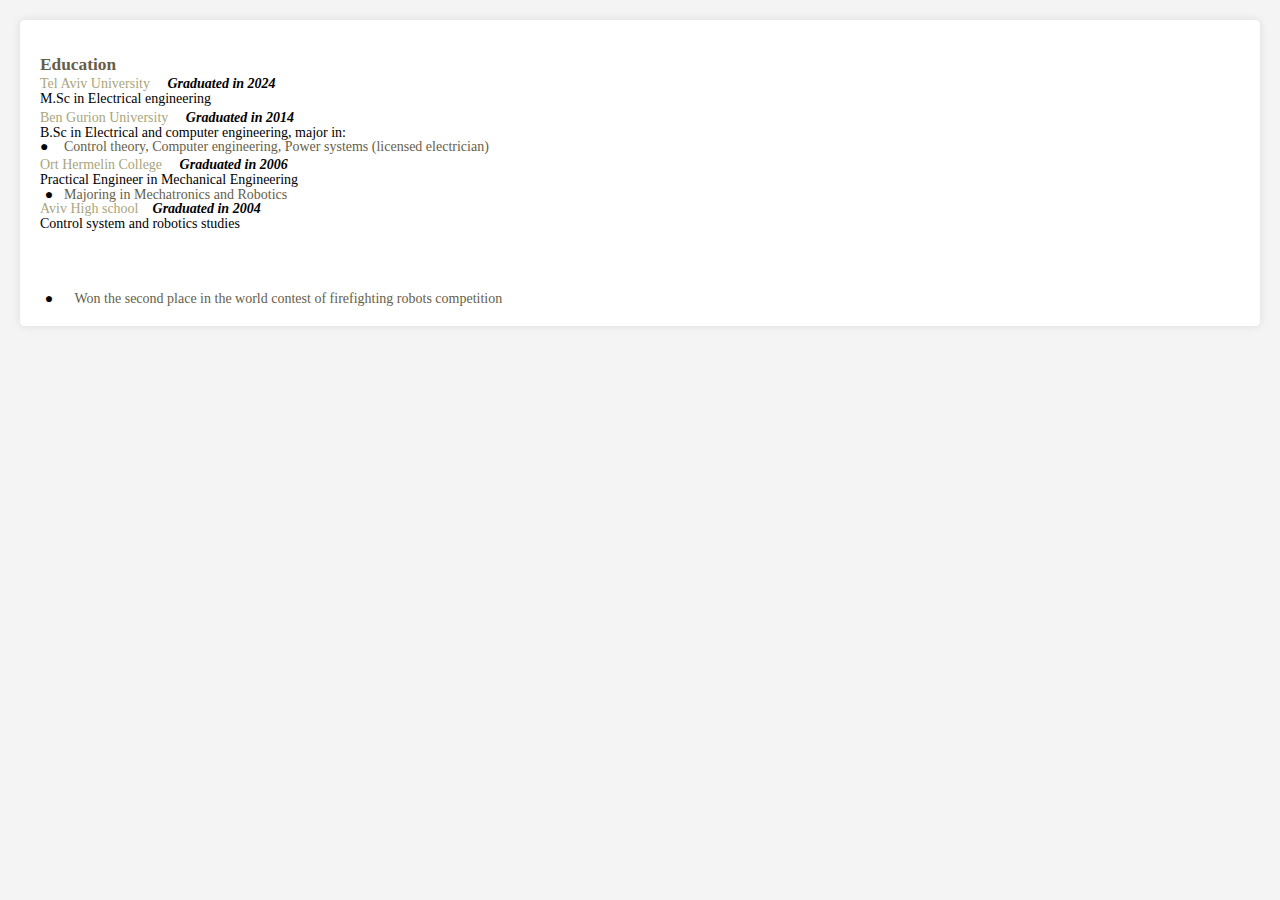
==== edu/index.html @ efccf9d4 "new" ====
<!DOCTYPE html>
<html lang="en">
<head>
    <meta charset="UTF-8">
    <meta name="viewport" content="width=device-width, initial-scale=1.0">
    <title>Eng. Dor Marcous - CV</title>
    <link rel="stylesheet" href="styles.css">
</head>
<body>


    <section id="education">
    <p class="c17"><span class="c3">Education</span></p>
    <p class="c16"><span class="c1">Tel Aviv University </span><span class="c4"> &nbsp; &nbsp; Graduated in            2024</span><span
            style="overflow: hidden; display: inline-block; margin: 0.00px 0.00px; border: 0.00px solid #000000; transform: rotate(0.00rad) translateZ(0px); -webkit-transform: rotate(0.00rad) translateZ(0px); width: 410.73px; height: 1.67px;"></span></p>
    <p class="c0"><span class="c2">M.Sc in Electrical engineering</span></p>
    <p class="c15"><span class="c1">Ben Gurion University </span><span class="c4"> &nbsp; &nbsp; Graduated in 2014</span><span
            style="overflow: hidden; display: inline-block; margin: 0.00px 0.00px; border: 0.00px solid #000000; transform: rotate(0.00rad) translateZ(0px); -webkit-transform: rotate(0.00rad) translateZ(0px); width: 410.73px; height: 1.67px;"></span></p>
    <p class="c0"><span class="c2">B.Sc in Electrical and computer engineering, major in:</span></p>
    <ul class="c25 lst-kix_list_7-0 start">
        <li class="c49 li-bullet-0"><span class="c22 c6">Control theory, Computer engineering, Power systems (licensed
                electrician) </span></li>
    </ul>
    <p class="c15"><span class="c1">Ort Hermelin College  &nbsp; &nbsp; </span><span class="c4">Graduated in 2006</span><span class="c1">&nbsp; &nbsp; &nbsp;
            &nbsp; </span><span
            style="overflow: hidden; display: inline-block; margin: 0.00px 0.00px; border: 0.00px solid #000000; transform: rotate(0.00rad) translateZ(0px); -webkit-transform: rotate(0.00rad) translateZ(0px); width: 424.73px; height: 1.67px;"></span></p>
    <p class="c0"><span class="c2">Practical Engineer in Mechanical Engineering </span></p>
    <ul class="c25 lst-kix_list_4-0 start">
        <li class="c32 li-bullet-1"><span class="c6 c22">Majoring in Mechatronics and Robotics</span></li>
    </ul>
    <p class="c16"><span class="c1">Aviv High school &nbsp; &nbsp;</span><span class="c4">Graduated in 2004</span><span
            style="overflow: hidden; display: inline-block; margin: 0.00px 0.00px; border: 0.00px solid #000000; transform: rotate(0.00rad) translateZ(0px); -webkit-transform: rotate(0.00rad) translateZ(0px); width: 461.73px; height: 1.67px;"></span></p>
    <p class="c0"><span class="c2">Control system and robotics studies </span></p>
    <ul class="c25 lst-kix_list_4-0">
        <li class="c32 li-bullet-1"><span class="c42">&nbsp; &nbsp;</span><span class="c22 c6">Won the second place in
                the world contest of firefighting robots competition</span><span
                style="overflow: hidden; display: inline-block; margin: 0.00px 0.00px; border: 0.00px solid #000000; transform: rotate(0.00rad) translateZ(0px); -webkit-transform: rotate(0.00rad) translateZ(0px); width: 69.95px; height: 71.81px;"></span></li>
    </ul>
        <!-- Additional education details here -->
    </section>

</body>
</html>
---- edu/styles.css ----
@import url(https://themes.googleusercontent.com/fonts/css?kit=fpjTOVmNbO4Lz34iLyptLTi9jKYd1gJzj5O2gWsEpXoyck2WCYPEMNySjZN0CHed_kmCvy597kDopqFAXvpeaA);
body {
    font-family: 'Arial', sans-serif;
    line-height: 1.6;
    margin: 0;
    padding: 0;
    background-color: #f4f4f4;
}

header {
    background-color: #35424a;
    color: white;
    padding: 20px 0;
    text-align: center;
}

nav {
    background: #333;
    color: white;
    padding: 10px 0;
}

nav ul {
    list-style: none;
    display: flex;
    justify-content: center;
}

nav ul li {
    margin: 0 20px;
}

nav ul li a {
    color: white;
    text-decoration: none;
    padding: 5px 20px;
}

section {
    margin: 20px;
    padding: 20px;
    background: white;
    border-radius: 5px;
    box-shadow: 0 0 10px rgba(0, 0, 0, 0.1);
}

footer {
    text-align: center;
    padding: 10px;
    background: #333;
    color: white;
}


ul.lst-kix_list_1-0 {
    list-style-type: none
}

.lst-kix_list_3-0>li:before {
    content: "\0025cf   "
}

ul.lst-kix_list_5-7 {
    list-style-type: none
}

ul.lst-kix_list_5-8 {
    list-style-type: none
}

.lst-kix_list_3-1>li:before {
    content: "o  "
}

.lst-kix_list_3-2>li:before {
    content: "\0025aa   "
}

ul.lst-kix_list_5-5 {
    list-style-type: none
}

ul.lst-kix_list_5-6 {
    list-style-type: none
}

ul.lst-kix_list_1-3 {
    list-style-type: none
}

.lst-kix_list_3-5>li:before {
    content: "\0025aa   "
}

ul.lst-kix_list_5-0 {
    list-style-type: none
}

ul.lst-kix_list_1-4 {
    list-style-type: none
}

ul.lst-kix_list_1-1 {
    list-style-type: none
}

.lst-kix_list_3-4>li:before {
    content: "o  "
}

ul.lst-kix_list_1-2 {
    list-style-type: none
}

ul.lst-kix_list_5-3 {
    list-style-type: none
}

ul.lst-kix_list_1-7 {
    list-style-type: none
}

.lst-kix_list_3-3>li:before {
    content: "\0025cf   "
}

ul.lst-kix_list_5-4 {
    list-style-type: none
}

ul.lst-kix_list_1-8 {
    list-style-type: none
}

ul.lst-kix_list_5-1 {
    list-style-type: none
}

ul.lst-kix_list_1-5 {
    list-style-type: none
}

ul.lst-kix_list_5-2 {
    list-style-type: none
}

ul.lst-kix_list_1-6 {
    list-style-type: none
}

.lst-kix_list_3-8>li:before {
    content: "\0025aa   "
}

.lst-kix_list_3-6>li:before {
    content: "\0025cf   "
}

.lst-kix_list_3-7>li:before {
    content: "o  "
}

ul.lst-kix_nzf9be6y1740-7 {
    list-style-type: none
}

ul.lst-kix_nzf9be6y1740-6 {
    list-style-type: none
}

ul.lst-kix_nzf9be6y1740-8 {
    list-style-type: none
}

ul.lst-kix_nzf9be6y1740-3 {
    list-style-type: none
}

ul.lst-kix_nzf9be6y1740-2 {
    list-style-type: none
}

ul.lst-kix_nzf9be6y1740-5 {
    list-style-type: none
}

ul.lst-kix_nzf9be6y1740-4 {
    list-style-type: none
}

ul.lst-kix_nzf9be6y1740-1 {
    list-style-type: none
}

ul.lst-kix_nzf9be6y1740-0 {
    list-style-type: none
}

.lst-kix_list_5-0>li:before {
    content: "\0025cf   "
}

.lst-kix_list_4-8>li:before {
    content: "\0025aa   "
}

.lst-kix_list_5-3>li:before {
    content: " "
}

.lst-kix_list_4-7>li:before {
    content: "o  "
}

.lst-kix_list_5-2>li:before {
    content: " "
}

.lst-kix_list_5-1>li:before {
    content: " "
}

ul.lst-kix_list_4-8 {
    list-style-type: none
}

.lst-kix_list_5-7>li:before {
    content: " "
}

ul.lst-kix_list_4-6 {
    list-style-type: none
}

.lst-kix_list_5-6>li:before {
    content: " "
}

.lst-kix_list_5-8>li:before {
    content: " "
}

ul.lst-kix_list_4-7 {
    list-style-type: none
}

ul.lst-kix_list_4-0 {
    list-style-type: none
}

ul.lst-kix_list_4-1 {
    list-style-type: none
}

.lst-kix_list_5-4>li:before {
    content: " "
}

ul.lst-kix_list_4-4 {
    list-style-type: none
}

.lst-kix_list_5-5>li:before {
    content: " "
}

ul.lst-kix_list_4-5 {
    list-style-type: none
}

ul.lst-kix_list_4-2 {
    list-style-type: none
}

ul.lst-kix_list_4-3 {
    list-style-type: none
}

.lst-kix_list_6-1>li:before {
    content: "o  "
}

.lst-kix_list_6-3>li:before {
    content: "\0025cf   "
}

.lst-kix_list_6-0>li:before {
    content: "\0025cf   "
}

.lst-kix_list_6-4>li:before {
    content: "o  "
}

.lst-kix_list_6-2>li:before {
    content: "\0025aa   "
}

.lst-kix_list_6-8>li:before {
    content: "\0025aa   "
}

.lst-kix_list_6-5>li:before {
    content: "\0025aa   "
}

.lst-kix_list_6-7>li:before {
    content: "o  "
}

.lst-kix_list_7-0>li:before {
    content: "\0025cf   "
}

.lst-kix_list_6-6>li:before {
    content: "\0025cf   "
}

.lst-kix_nzf9be6y1740-2>li:before {
    content: "\0025a0   "
}

.lst-kix_list_2-6>li:before {
    content: "\0025cf   "
}

.lst-kix_list_2-7>li:before {
    content: "o  "
}

.lst-kix_list_7-4>li:before {
    content: "o  "
}

.lst-kix_list_7-6>li:before {
    content: "\0025cf   "
}

.lst-kix_nzf9be6y1740-0>li:before {
    content: "\0025cf   "
}

.lst-kix_nzf9be6y1740-4>li:before {
    content: "\0025cb   "
}

.lst-kix_list_2-4>li:before {
    content: "o  "
}

.lst-kix_list_2-5>li:before {
    content: "\0025aa   "
}

.lst-kix_list_2-8>li:before {
    content: "\0025aa   "
}

.lst-kix_nzf9be6y1740-3>li:before {
    content: "\0025cf   "
}

.lst-kix_list_7-1>li:before {
    content: "o  "
}

.lst-kix_list_7-5>li:before {
    content: "\0025aa   "
}

.lst-kix_list_7-2>li:before {
    content: "\0025aa   "
}

.lst-kix_nzf9be6y1740-1>li:before {
    content: "\0025cb   "
}

.lst-kix_list_7-3>li:before {
    content: "\0025cf   "
}

ul.lst-kix_list_7-5 {
    list-style-type: none
}

ul.lst-kix_list_7-6 {
    list-style-type: none
}

ul.lst-kix_list_7-3 {
    list-style-type: none
}

ul.lst-kix_list_3-7 {
    list-style-type: none
}

ul.lst-kix_list_7-4 {
    list-style-type: none
}

ul.lst-kix_list_3-8 {
    list-style-type: none
}

ul.lst-kix_list_7-7 {
    list-style-type: none
}

ul.lst-kix_list_7-8 {
    list-style-type: none
}

ul.lst-kix_list_3-1 {
    list-style-type: none
}

ul.lst-kix_list_3-2 {
    list-style-type: none
}

.lst-kix_list_7-8>li:before {
    content: "\0025aa   "
}

ul.lst-kix_list_3-0 {
    list-style-type: none
}

ul.lst-kix_list_7-1 {
    list-style-type: none
}

ul.lst-kix_list_3-5 {
    list-style-type: none
}

ul.lst-kix_list_7-2 {
    list-style-type: none
}

ul.lst-kix_list_3-6 {
    list-style-type: none
}

ul.lst-kix_list_3-3 {
    list-style-type: none
}

ul.lst-kix_list_7-0 {
    list-style-type: none
}

.lst-kix_list_7-7>li:before {
    content: "o  "
}

ul.lst-kix_list_3-4 {
    list-style-type: none
}

li.li-bullet-1:before {
    margin-left: -14.4pt;
    white-space: nowrap;
    display: inline-block;
    min-width: 14.4pt
}

.lst-kix_list_4-0>li:before {
    content: "\0025cf   "
}

.lst-kix_list_4-1>li:before {
    content: "o  "
}

.lst-kix_list_4-4>li:before {
    content: "o  "
}

.lst-kix_list_4-3>li:before {
    content: "\0025cf   "
}

.lst-kix_list_4-5>li:before {
    content: "\0025aa   "
}

.lst-kix_list_4-2>li:before {
    content: "\0025aa   "
}

.lst-kix_list_4-6>li:before {
    content: "\0025cf   "
}

ul.lst-kix_list_6-6 {
    list-style-type: none
}

ul.lst-kix_list_6-7 {
    list-style-type: none
}

ul.lst-kix_list_6-4 {
    list-style-type: none
}

ul.lst-kix_list_2-8 {
    list-style-type: none
}

ul.lst-kix_list_6-5 {
    list-style-type: none
}

ul.lst-kix_list_6-8 {
    list-style-type: none
}

ul.lst-kix_list_2-2 {
    list-style-type: none
}

.lst-kix_list_1-0>li:before {
    content: "\0025cf   "
}

ul.lst-kix_list_2-3 {
    list-style-type: none
}

ul.lst-kix_list_2-0 {
    list-style-type: none
}

ul.lst-kix_list_2-1 {
    list-style-type: none
}

ul.lst-kix_list_6-2 {
    list-style-type: none
}

ul.lst-kix_list_2-6 {
    list-style-type: none
}

ul.lst-kix_list_6-3 {
    list-style-type: none
}

.lst-kix_list_1-1>li:before {
    content: "o  "
}

.lst-kix_list_1-2>li:before {
    content: "\0025aa   "
}

ul.lst-kix_list_2-7 {
    list-style-type: none
}

ul.lst-kix_list_6-0 {
    list-style-type: none
}

ul.lst-kix_list_2-4 {
    list-style-type: none
}

ul.lst-kix_list_6-1 {
    list-style-type: none
}

ul.lst-kix_list_2-5 {
    list-style-type: none
}

.lst-kix_list_1-3>li:before {
    content: "\0025cf   "
}

.lst-kix_list_1-4>li:before {
    content: "o  "
}

.lst-kix_list_1-7>li:before {
    content: "o  "
}

.lst-kix_list_1-5>li:before {
    content: "\0025aa   "
}

.lst-kix_list_1-6>li:before {
    content: "\0025cf   "
}

li.li-bullet-0:before {
    margin-left: -18pt;
    white-space: nowrap;
    display: inline-block;
    min-width: 18pt
}

.lst-kix_nzf9be6y1740-8>li:before {
    content: "\0025a0   "
}

.lst-kix_list_2-0>li:before {
    content: "\0025cf   "
}

.lst-kix_list_2-1>li:before {
    content: "o  "
}

.lst-kix_nzf9be6y1740-7>li:before {
    content: "\0025cb   "
}

.lst-kix_nzf9be6y1740-6>li:before {
    content: "\0025cf   "
}

.lst-kix_list_1-8>li:before {
    content: "\0025aa   "
}

.lst-kix_list_2-2>li:before {
    content: "\0025aa   "
}

.lst-kix_list_2-3>li:before {
    content: "\0025cf   "
}

.lst-kix_nzf9be6y1740-5>li:before {
    content: "\0025a0   "
}

ol {
    margin: 0;
    padding: 0
}

table td,
table th {
    padding: 0
}

.c49 {
    margin-left: 18pt;
    padding-top: 0pt;
    padding-left: 0pt;
    padding-bottom: 0pt;
    line-height: 1.0;
    orphans: 2;
    widows: 2;
    text-align: left
}

.c17 {
    padding-top: 12pt;
    padding-bottom: 3pt;
    line-height: 1.0;
    page-break-after: avoid;
    orphans: 2;
    widows: 2;
    text-align: left;
    margin-right: 36pt
}

.c46 {
    padding-top: 18pt;
    padding-bottom: 3pt;
    line-height: 1.0;
    page-break-after: avoid;
    orphans: 2;
    widows: 2;
    text-align: left;
    margin-right: 36pt
}

.c32 {
    margin-left: 18pt;
    padding-top: 0pt;
    padding-left: -3.6pt;
    padding-bottom: 0pt;
    line-height: 1.0;
    orphans: 2;
    widows: 2;
    text-align: left
}

.c7 {
    color: #a9a57c;
    font-weight: 400;
    text-decoration: none;
    vertical-align: baseline;
    font-size: 12pt;
    font-family: "Cambria";
    font-style: normal
}

.c4 {
    color: #000000;
    font-weight: 700;
    text-decoration: none;
    vertical-align: baseline;
    font-size: 10.5pt;
    font-family: "Cambria";
    font-style: italic
}

.c9 {
    padding-top: 0pt;
    padding-bottom: 2pt;
    line-height: 1.1500000000000001;
    page-break-after: avoid;
    orphans: 2;
    widows: 2;
    text-align: left
}

.c16 {
    padding-top: 0pt;
    padding-bottom: 0pt;
    line-height: 1.0;
    page-break-after: avoid;
    orphans: 2;
    widows: 2;
    text-align: left
}

.c15 {
    padding-top: 3pt;
    padding-bottom: 0pt;
    line-height: 1.0;
    page-break-after: avoid;
    orphans: 2;
    widows: 2;
    text-align: left
}

.c2 {
    color: #000000;
    font-weight: 400;
    text-decoration: none;
    vertical-align: baseline;
    font-size: 10.5pt;
    font-family: "Calibri";
    font-style: normal
}

.c44 {
    padding-top: 0pt;
    padding-bottom: 2pt;
    line-height: 1.0;
    page-break-after: avoid;
    orphans: 2;
    widows: 2;
    text-align: left
}

.c1 {
    color: #a9a57c;
    font-weight: 400;
    text-decoration: none;
    vertical-align: baseline;
    font-size: 10.5pt;
    font-family: "Cambria";
    font-style: normal
}

.c3 {
    color: #675e47;
    font-weight: 700;
    text-decoration: none;
    vertical-align: baseline;
    font-size: 13pt;
    font-family: "Cambria";
    font-style: normal
}

.c30 {
    color: #675e47;
    font-weight: 400;
    text-decoration: none;
    vertical-align: baseline;
    font-size: 10pt;
    font-family: "Cambria";
    font-style: normal
}

.c50 {
    padding-top: 0pt;
    padding-bottom: 0pt;
    line-height: 1.0;
    orphans: 2;
    widows: 2;
    text-align: left
}

.c14 {
    padding-top: 0pt;
    padding-bottom: 8pt;
    line-height: 1.0;
    orphans: 2;
    widows: 2;
    text-align: left
}

.c0 {
    padding-top: 0pt;
    padding-bottom: 0pt;
    line-height: 1.0999999999999999;
    orphans: 2;
    widows: 2;
    text-align: left
}

.c13 {
    padding-top: 0pt;
    padding-bottom: 8pt;
    line-height: 1.0999999999999999;
    orphans: 2;
    widows: 2;
    text-align: left
}

.c40 {
    padding-top: 4pt;
    padding-bottom: 4pt;
    line-height: 1.0999999999999999;
    orphans: 2;
    widows: 2;
    text-align: left
}

.c35 {
    padding-top: 0pt;
    padding-bottom: 6pt;
    line-height: 1.0;
    orphans: 2;
    widows: 2;
    text-align: left
}

.c27 {
    padding-top: 0pt;
    padding-bottom: 4pt;
    line-height: 1.0;
    orphans: 2;
    widows: 2;
    text-align: left
}

.c41 {
    padding-top: 0pt;
    padding-bottom: 0pt;
    line-height: 1.1416666666666666;
    orphans: 2;
    widows: 2;
    text-align: left
}

.c39 {
    color: #a89051;
    text-decoration: none;
    vertical-align: baseline;
    font-size: 13pt;
    font-family: "Cambria";
    font-style: normal
}

.c48 {
    text-decoration: none;
    vertical-align: baseline;
    font-size: 14pt;
    font-family: "Cambria";
    font-style: normal
}

.c24 {
    text-decoration-skip-ink: none;
    -webkit-text-decoration-skip: none;
    color: #1155cc;
    text-decoration: underline
}

.c8 {
    color: #8d795d;
    font-weight: 400;
    font-size: 11pt;
    font-style: italic
}

.c5 {
    font-size: 11pt;
    font-style: italic;
    color: #8d795d;
    font-weight: 700
}

.c29 {
    text-decoration: none;
    vertical-align: baseline;
    font-size: 10.5pt;
    font-style: italic
}

.c22 {
    color: #675e47;
    font-weight: 400;
    font-size: 10.5pt;
    font-style: normal
}

.c38 {
    color: #675e47;
    font-weight: 400;
    font-size: 11pt
}

.c26 {
    font-family: "Cambria";
    color: #a9a57c;
    font-weight: 400
}

.c10 {
    font-family: "Cambria";
    font-style: italic;
    font-weight: 700
}

.c34 {
    background-color: #ffffff;
    max-width: 540pt;
    padding: 18pt 36pt 18pt 36pt
}

.c43 {
    color: #000000;
    font-weight: 400;
    font-style: normal
}

.c6 {
    text-decoration: none;
    vertical-align: baseline;
    font-family: "Calibri"
}

.c18 {
    color: #000000;
    font-size: 10.5pt;
    font-style: normal
}

.c28 {
    color: #8d795d;
    font-size: 11pt;
    font-style: normal
}

.c33 {
    margin-left: 36pt;
    padding-left: 0pt
}

.c19 {
    color: inherit;
    text-decoration: inherit
}

.c21 {
    color: #000000;
    font-size: 10.5pt
}

.c25 {
    padding: 0;
    margin: 0
}

.c47 {
    color: #000000;
    font-family: "Calibri"
}

.c11 {
    font-weight: 700;
    font-style: italic
}

.c45 {
    color: #8d795d;
    font-family: "Cambria"
}

.c23 {
    margin-left: 72pt;
    padding-left: 0pt
}

.c12 {
    font-weight: 700
}

.c36 {
    font-style: italic
}

.c37 {
    font-size: 12pt
}

.c20 {
    height: 10.5pt
}

.c31 {
    margin-right: 23pt
}

.c42 {
    color: #675e47
}

.title {
    padding-top: 0pt;
    color: #675e47;
    font-size: 40pt;
    padding-bottom: 0pt;
    font-family: "Cambria";
    line-height: 1.0;
    orphans: 2;
    widows: 2;
    text-align: left
}

.subtitle {
    padding-top: 0pt;
    color: #675e47;
    font-size: 16pt;
    padding-bottom: 8pt;
    font-family: "Calibri";
    line-height: 1.0999999999999999;
    orphans: 2;
    widows: 2;
    text-align: left
}

li {
    color: #000000;
    font-size: 10.5pt;
    font-family: "Calibri"
}

p {
    margin: 0;
    color: #000000;
    font-size: 10.5pt;
    font-family: "Calibri"
}

h1 {
    padding-top: 18pt;
    color: #a9a57c;
    font-size: 16pt;
    padding-bottom: 0pt;
    font-family: "Cambria";
    line-height: 1.0;
    page-break-after: avoid;
    orphans: 2;
    widows: 2;
    text-align: left
}

h2 {
    padding-top: 6pt;
    color: #675e47;
    font-size: 14pt;
    padding-bottom: 0pt;
    font-family: "Cambria";
    line-height: 1.0;
    page-break-after: avoid;
    orphans: 2;
    widows: 2;
    text-align: left
}

h3 {
    padding-top: 1pt;
    color: #a9a57c;
    font-weight: 700;
    font-size: 12pt;
    padding-bottom: 0pt;
    font-family: "Calibri";
    line-height: 1.0;
    page-break-after: avoid;
    orphans: 2;
    widows: 2;
    text-align: left
}

h4 {
    padding-top: 10pt;
    color: #a9a57c;
    font-weight: 700;
    font-size: 11pt;
    padding-bottom: 0pt;
    font-family: "Cambria";
    line-height: 1.0999999999999999;
    page-break-after: avoid;
    font-style: italic;
    orphans: 2;
    widows: 2;
    text-align: left
}

h5 {
    padding-top: 10pt;
    color: #a9a57c;
    font-size: 11pt;
    padding-bottom: 0pt;
    font-family: "Cambria";
    line-height: 1.0999999999999999;
    page-break-after: avoid;
    orphans: 2;
    widows: 2;
    text-align: left
}

h6 {
    padding-top: 10pt;
    color: #a9a57c;
    font-size: 11pt;
    padding-bottom: 0pt;
    font-family: "Cambria";
    line-height: 1.0999999999999999;
    page-break-after: avoid;
    font-style: italic;
    orphans: 2;
    widows: 2;
    text-align: left
}
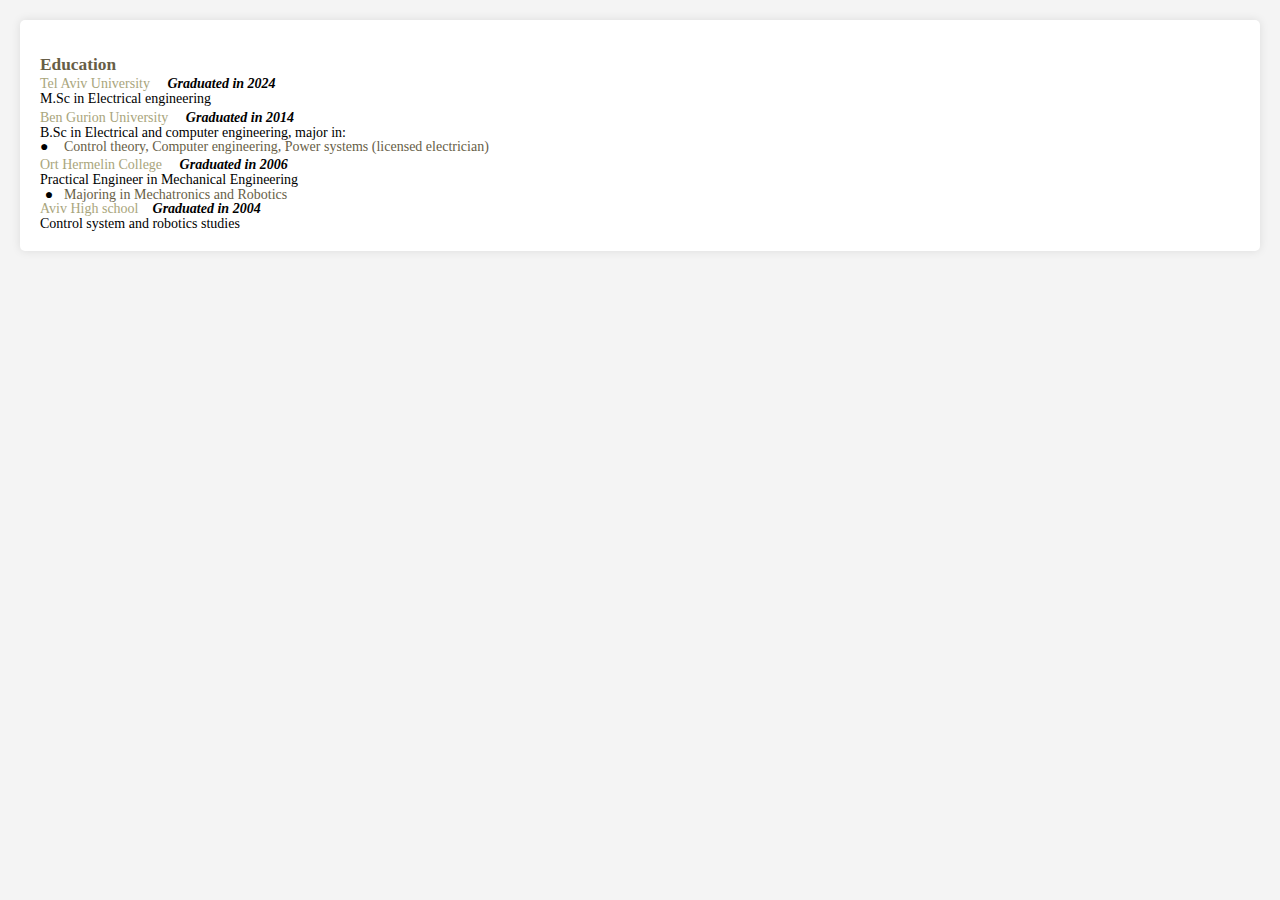
==== commit 1166bb32: "new" ====
--- a/edu/index.html
+++ b/edu/index.html
@@ -31,11 +31,6 @@
     <p class="c16"><span class="c1">Aviv High school &nbsp; &nbsp;</span><span class="c4">Graduated in 2004</span><span
             style="overflow: hidden; display: inline-block; margin: 0.00px 0.00px; border: 0.00px solid #000000; transform: rotate(0.00rad) translateZ(0px); -webkit-transform: rotate(0.00rad) translateZ(0px); width: 461.73px; height: 1.67px;"></span></p>
     <p class="c0"><span class="c2">Control system and robotics studies </span></p>
-    <ul class="c25 lst-kix_list_4-0">
-        <li class="c32 li-bullet-1"><span class="c42">&nbsp; &nbsp;</span><span class="c22 c6">Won the second place in
-                the world contest of firefighting robots competition</span><span
-                style="overflow: hidden; display: inline-block; margin: 0.00px 0.00px; border: 0.00px solid #000000; transform: rotate(0.00rad) translateZ(0px); -webkit-transform: rotate(0.00rad) translateZ(0px); width: 69.95px; height: 71.81px;"></span></li>
-    </ul>
         <!-- Additional education details here -->
     </section>
 
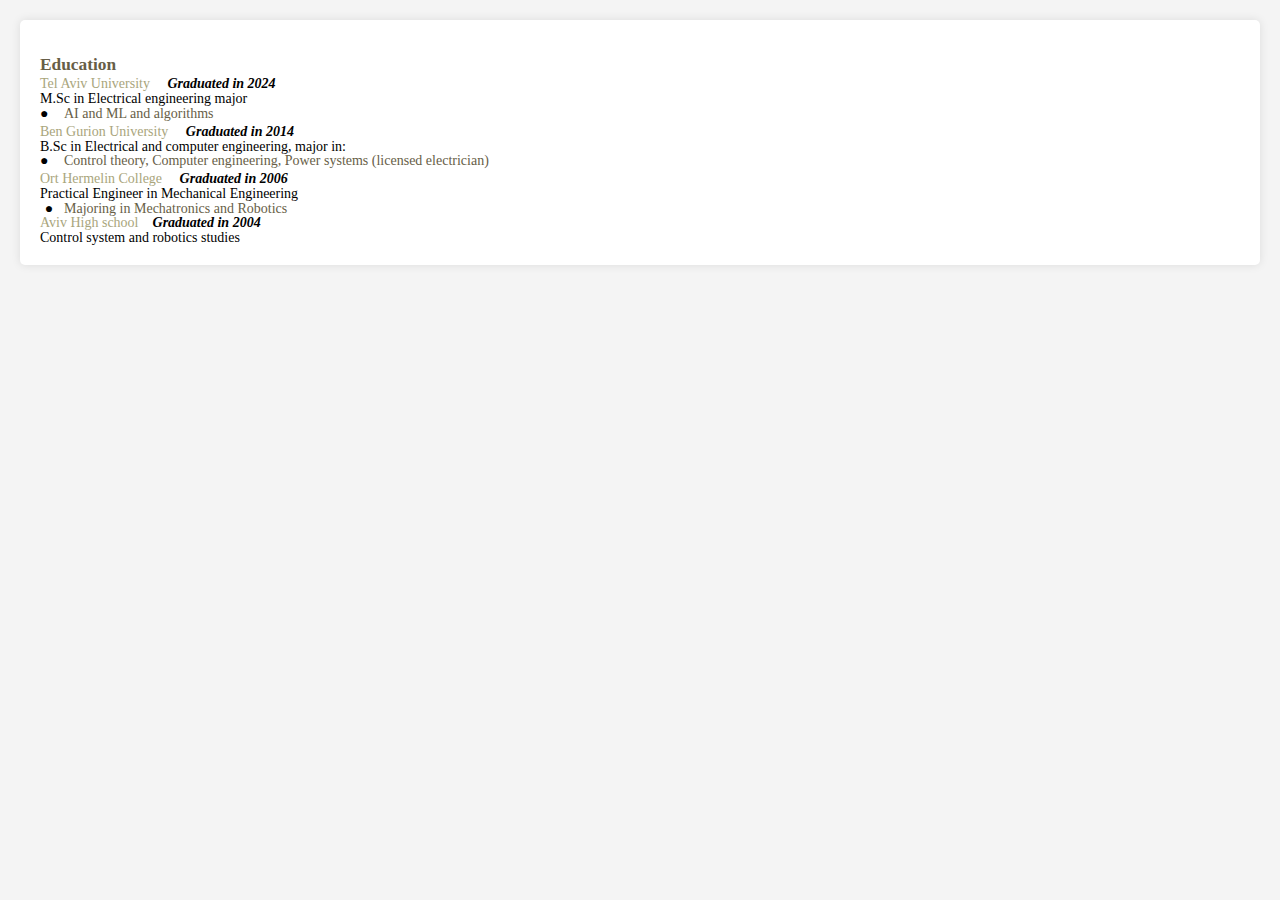
==== commit 42e9daeb: "Update index.html" ====
--- a/edu/index.html
+++ b/edu/index.html
@@ -13,7 +13,10 @@
     <p class="c17"><span class="c3">Education</span></p>
     <p class="c16"><span class="c1">Tel Aviv University </span><span class="c4"> &nbsp; &nbsp; Graduated in            2024</span><span
             style="overflow: hidden; display: inline-block; margin: 0.00px 0.00px; border: 0.00px solid #000000; transform: rotate(0.00rad) translateZ(0px); -webkit-transform: rotate(0.00rad) translateZ(0px); width: 410.73px; height: 1.67px;"></span></p>
-    <p class="c0"><span class="c2">M.Sc in Electrical engineering</span></p>
+    <p class="c0"><span class="c2">M.Sc in Electrical engineering major</span></p>
+        <ul class="c25 lst-kix_list_7-0 start">
+        <li class="c49 li-bullet-0"><span class="c22 c6">AI and ML and algorithms </span></li>
+    </ul>
     <p class="c15"><span class="c1">Ben Gurion University </span><span class="c4"> &nbsp; &nbsp; Graduated in 2014</span><span
             style="overflow: hidden; display: inline-block; margin: 0.00px 0.00px; border: 0.00px solid #000000; transform: rotate(0.00rad) translateZ(0px); -webkit-transform: rotate(0.00rad) translateZ(0px); width: 410.73px; height: 1.67px;"></span></p>
     <p class="c0"><span class="c2">B.Sc in Electrical and computer engineering, major in:</span></p>
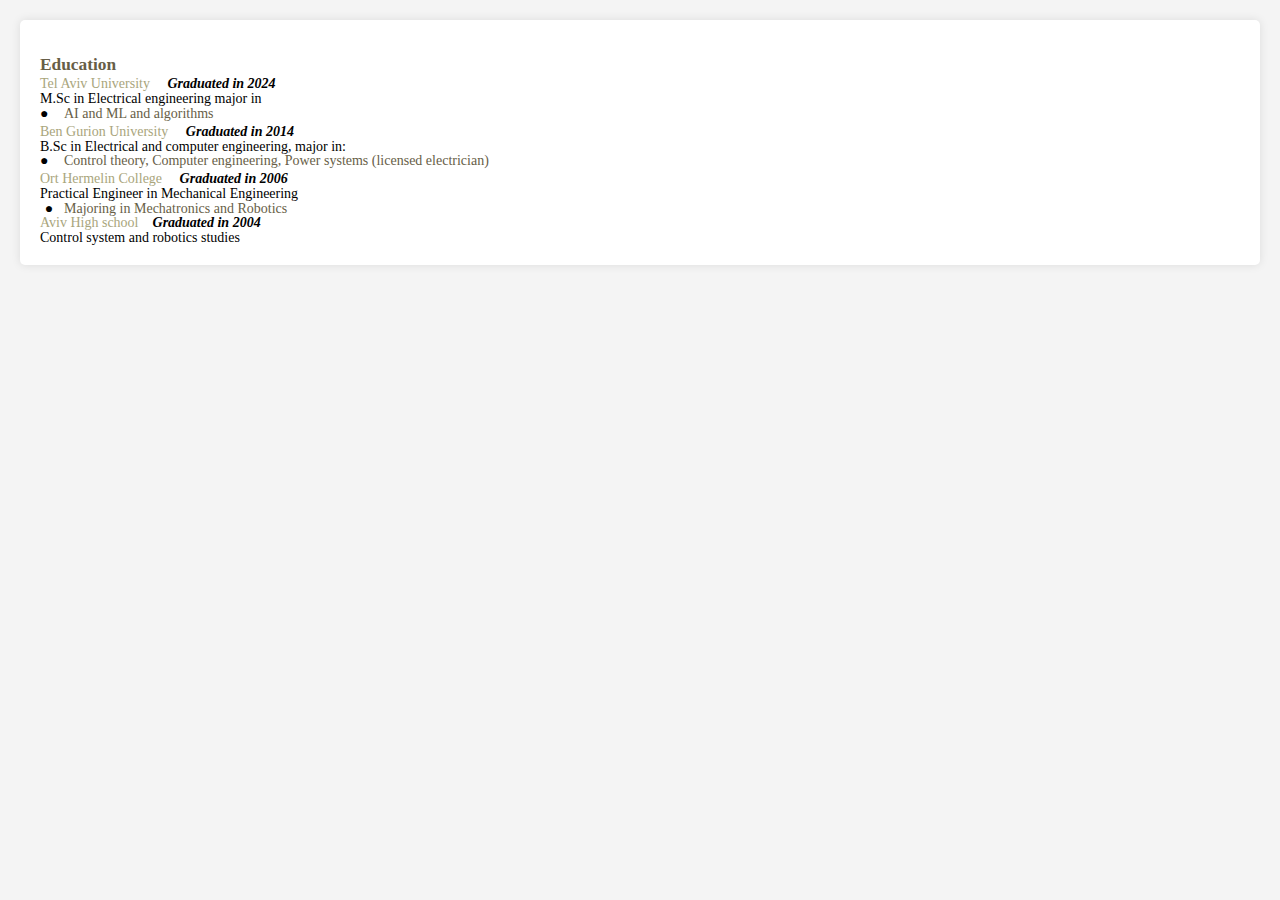
==== commit fb494a97: "Update index.html" ====
--- a/edu/index.html
+++ b/edu/index.html
@@ -13,8 +13,8 @@
     <p class="c17"><span class="c3">Education</span></p>
     <p class="c16"><span class="c1">Tel Aviv University </span><span class="c4"> &nbsp; &nbsp; Graduated in            2024</span><span
             style="overflow: hidden; display: inline-block; margin: 0.00px 0.00px; border: 0.00px solid #000000; transform: rotate(0.00rad) translateZ(0px); -webkit-transform: rotate(0.00rad) translateZ(0px); width: 410.73px; height: 1.67px;"></span></p>
-    <p class="c0"><span class="c2">M.Sc in Electrical engineering major</span></p>
-        <ul class="c25 lst-kix_list_7-0 start">
+    <p class="c0"><span class="c2">M.Sc in Electrical engineering major in</span></p>
+    <ul class="c25 lst-kix_list_7-0 start">
         <li class="c49 li-bullet-0"><span class="c22 c6">AI and ML and algorithms </span></li>
     </ul>
     <p class="c15"><span class="c1">Ben Gurion University </span><span class="c4"> &nbsp; &nbsp; Graduated in 2014</span><span
